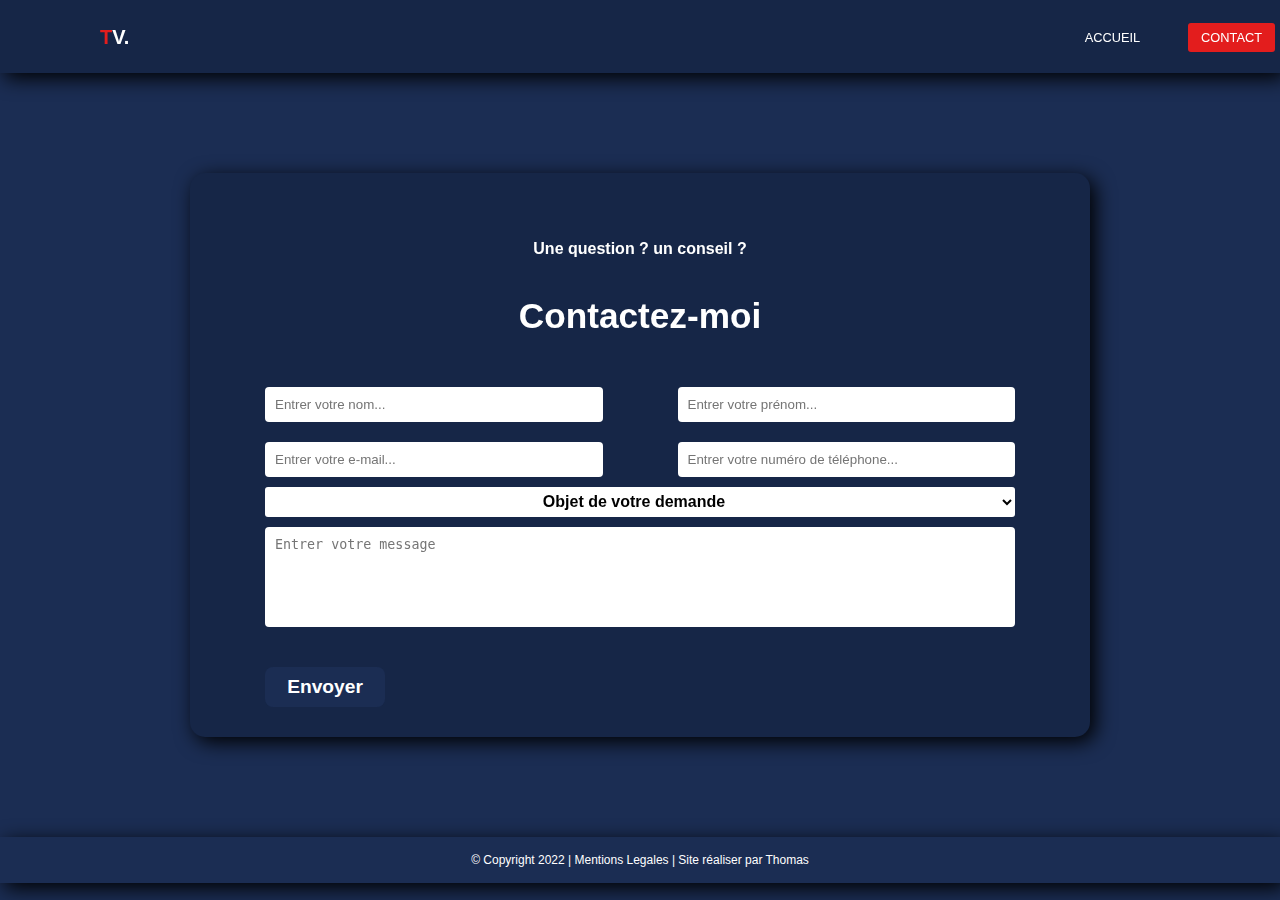
==== contact.html @ 23786d21 "mise a jour" ====
<!DOCTYPE html>
<html lang="en">
<head>
    <meta charset="UTF-8">
    <meta http-equiv="X-UA-Compatible" content="IE=edge">
    <meta name="viewport" content="width=device-width, initial-scale=1.0">
    <link rel="stylesheet" href="CSS/styles5.css">
    <title>Formulaire de Contact</title>
</head>
    
    <body>

        <header>

            <nav class="navbar">                  
                <div class="logo"><span>T</span>V. </div>
                    <ul>
                        <li><a class="accueil1" href="index.html">ACCUEIL</a></li>
                        <li><a class="active" href="contact.html">CONTACT</a></li>
                    </ul>
            </nav>
    
        </header>
    
        <section id="contact">

            <div class="container">

                <div class="title">
                    <h6>Une question ? un conseil ?</h6>
                    <h3>Contactez-moi</h3>
                </div>
    
                <form action="/message.html" method="post">
                    
                    <input type="text" name="NOM" placeholder="Entrer votre nom..." required="">
                    <input type="text" name="PRENOM" placeholder="Entrer votre prénom..." required="">
                    <input type="email" name="E-MAIL" placeholder="Entrer votre e-mail..." required="">
                    <input type="tel" name="NUMERO" placeholder="Entrer votre numéro de téléphone..." required="">
                    
                    <select class="menu">
                    <option value=""> Objet de votre demande </option>
                    <option value="lorem">Création d'un site web / mobile</option>
                    <option value="lorem1">Création d'une application mobile</option>
                    <option value="autre">Offre d'emploi</option>
                    <option value="autre">Demande de projet</option>
                    <option value="autre">Autre...</option>
                    </select>

                    <textarea name="message" placeholder="Entrer votre message"></textarea>
                    <button type="submit">Envoyer</button>
                
                </form>
            </div>
            
        </section>

        <section id="Hobbies">

            <footer>
                <div class="foot">
                    
                    © Copyright 2022 | <a class="mention"  href="mentions.html"> Mentions Legales </a> | Site réaliser par Thomas              
                </div>

            </footer>
        </section>     

    </body>
</html>
---- CSS/styles5.css ----
/*-----------------CORPS--------------------------------------------------------------------------------------------- */

body {
    
    background-color: #1B2D53;
    margin: 0;
    padding: 0;
    font-family: Montserrat, Arial, Helvetica, sans-serif;
    filter: drop-shadow(5px 5px 10px black);

}

/*-----------------HEADER--------------------------------------------------------------------------------------------- */

nav {

    width: 100%;
    display: flex;
    justify-content: space-between;
    align-items: center;
    background: #162647;
    height: 73px;
    font-size: 18px;
}

  
ul {
    
    display: flex;
    column-gap: 25px;
    color: white;
    font-size: 89%;
    
}

nav ul li{
    
    display: inline-block;
    line-height: 40px;
    margin: 0 5px;
}

nav ul li a{
   
    font-size: 80%;
    color: white;
    padding: 7px 13px;
    border-radius: 3px;
    text-transform: uppercase;
    text-decoration: none;

}

.active.active,.active:hover {
    
    background: #E31D1D;
    transition: .5s;

}

.accueil1:hover {
    
    background: #E31D1D;
    transition: .5s;

}

/*-----------------LOGO--------------------------------------------------------------------------------------------- */

.logo {
    
    color: white;
    font-size: 20px;
    line-height: 60px;
    padding: 0 100px;
    font-weight: bold;
}

.logo span {

    color: #E31D1D;

} 

/*-----------------MENU WHY ?--------------------------------------------------------------------------------------------- */

.menu {

    text-align: center;
    width: 100%;
    height: 30px;
    border-radius: 3px;
    border: none;
    background-color:#ffffff;
    color: black;
    font-weight: bold;
    font-size: 1em;
    cursor: pointer;
}

/*-----------------SECTION CONTACT--------------------------------------------------------------------------------------------- */


section#contact {

    padding: 100px 15px;

}


section#contact .container {

    max-width: 900px;
    margin: 0 auto;
    display: flex;
    flex-direction: column;
    justify-content: space-between;
    align-items: center;
    padding: 30px 10px;
    border-radius: 15px;
    box-sizing: border-box;
    background-color: #162647;
}  

section#contact .container .title {

    text-align: center;
    margin-bottom: 6px;
    color: white
}

section#contact .container .title h6 {

    font-size: 1em;
}

section#contact .container .title h3 {

    font-size: 2.2em;
}


section#contact .container form {

    display: flex;
    flex-wrap: wrap;
    justify-content: space-between;
    max-width: 750px;
}


section#contact .container form input {
    width: 45%;
}

section#contact .container form input:hover,
section#contact .container form textarea:hover {

    border-bottom: 3.5px solid #E31D1D;

}

section#contact .container form input,
section#contact .container form textarea {

    margin: 10px 0;
    padding: 10px;
    box-sizing: border-box;
    border: none;
    outline: none;
    border-bottom: 2px;
    transition: 0.2s;
    border-radius: 4px;

}

section#contact .container form textarea {

    width: 100%;
    height: 100px;
    resize: none;

}

section#contact .container form button {
    
    width: 120px;
    height: 40px;
    border-radius: 8px;
    border: none;
    background-color:#1B2D53;
    color: white;
    font-weight: bold;
    font-size: 1.2em;
    margin-top: 30px;
    outline: none;
    cursor: pointer;
    transition: .2s;
    
}

section#contact .container button:hover {

    transition: .5s;
    background-color: #E31D1D;
    transform: translateY(-5px);

}

/*-----------------FOOTER--------------------------------------------------------------------------------------------- */


.foot {

    color: white;
    padding: 1rem;
    background-color: #1B2D53;
    text-align: center;
    font-size: 12px;
    position:relative;

}

.mention {

    color: white;
    text-decoration: none;

}

/*-----------------RESPONSIVE--------------------------------------------------------------------------------------------- */


@media screen and ( max-width: 500px) {
    section#contact .container form {
    flex-direction: columns;
    width: 95%;    
}

section#contact .container form input {

    width: 100%;
    
    }

}
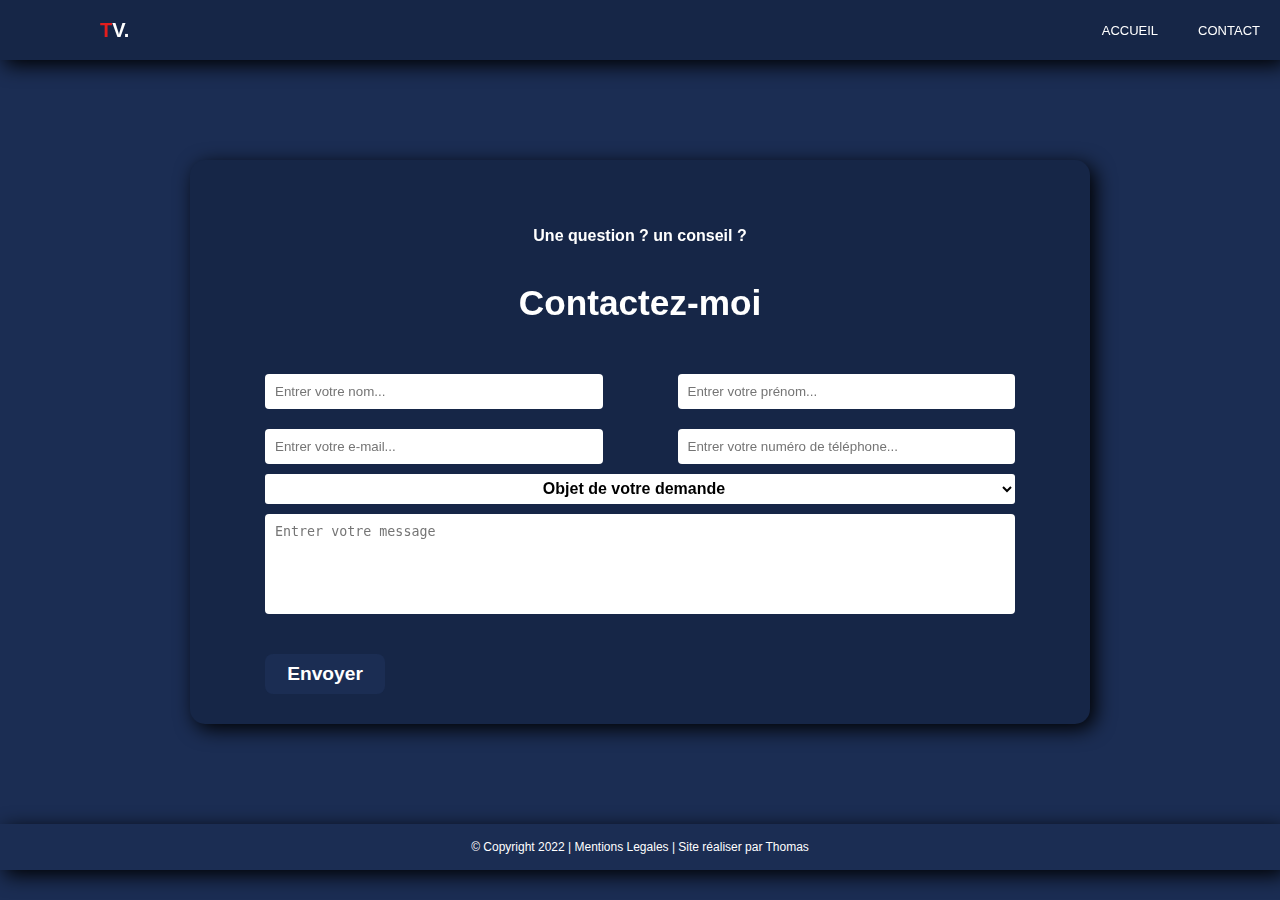
==== commit 19d7335e: "mise a jour" ====
--- a/contact.html
+++ b/contact.html
@@ -10,17 +10,20 @@
     
     <body>
 
-        <header>
+            <header>
 
-            <nav class="navbar">                  
-                <div class="logo"><span>T</span>V. </div>
-                    <ul>
-                        <li><a class="accueil1" href="index.html">ACCUEIL</a></li>
-                        <li><a class="active" href="contact.html">CONTACT</a></li>
+                <nav>
+                    <div class="navbar__logo">TV.</div>
+                    <div class="openMenu"><i class="fa fa-bars"></i></div>
+                    <ul class="mainMenu">
+                        <li><a class="red" href="index.html">ACCUEIL</a></li>
+                        <li><a class="red" href="contact.html">CONTACT</a></li>
+                        <div class="closeMenu"><i class="fa fa-times"></i></div>
                     </ul>
-            </nav>
+                </nav>
+        
+                </header>
     
-        </header>
     
         <section id="contact">
 
@@ -66,5 +69,7 @@
             </footer>
         </section>     
 
+        <script src="JS/index.js"></script>
+        
     </body>
 </html>--- a/CSS/styles5.css
+++ b/CSS/styles5.css
@@ -12,62 +12,40 @@
 
 /*-----------------HEADER--------------------------------------------------------------------------------------------- */
 
+
 nav {
-
-    width: 100%;
-    display: flex;
+    background: #162647;
+    display: flex;
+    align-items: center;
     justify-content: space-between;
-    align-items: center;
-    background: #162647;
-    height: 73px;
-    font-size: 18px;
-}
-
-  
-ul {
-    
-    display: flex;
-    column-gap: 25px;
-    color: white;
-    font-size: 89%;
-    
-}
-
-nav ul li{
-    
+}
+
+ nav .mainMenu {
+    display: flex;
+    list-style: none;
+    font-size: 0;
+}
+
+nav .mainMenu li a {
     display: inline-block;
-    line-height: 40px;
-    margin: 0 5px;
-}
-
-nav ul li a{
-   
-    font-size: 80%;
-    color: white;
-    padding: 7px 13px;
+    text-decoration: none;
+    text-transform: uppercase;
+    color: #ffffff;
+    font-size: 13px;
+    padding: 7px 20px;
+    transition: 0.2s ease;
+    
+  }
+
+nav .mainMenu li a:hover {
+    background: #E31D1D;
     border-radius: 3px;
-    text-transform: uppercase;
-    text-decoration: none;
-
-}
-
-.active.active,.active:hover {
-    
-    background: #E31D1D;
-    transition: .5s;
-
-}
-
-.accueil1:hover {
-    
-    background: #E31D1D;
-    transition: .5s;
 
 }
 
 /*-----------------LOGO--------------------------------------------------------------------------------------------- */
 
-.logo {
+.navbar__logo {
     
     color: white;
     font-size: 20px;
@@ -76,7 +54,7 @@
     font-weight: bold;
 }
 
-.logo span {
+.navbar__logo::first-letter {
 
     color: #E31D1D;
 
@@ -120,6 +98,7 @@
     border-radius: 15px;
     box-sizing: border-box;
     background-color: #162647;
+    
 }  
 
 section#contact .container .title {
@@ -146,17 +125,21 @@
     flex-wrap: wrap;
     justify-content: space-between;
     max-width: 750px;
+    
 }
 
 
 section#contact .container form input {
     width: 45%;
+    
 }
 
 section#contact .container form input:hover,
 section#contact .container form textarea:hover {
 
     border-bottom: 3.5px solid #E31D1D;
+    
+   
 
 }
 
@@ -169,7 +152,7 @@
     border: none;
     outline: none;
     border-bottom: 2px;
-    transition: 0.2s;
+    transition: 0.3s;
     border-radius: 4px;
 
 }
@@ -179,6 +162,7 @@
     width: 100%;
     height: 100px;
     resize: none;
+
 
 }
 
@@ -231,8 +215,10 @@
 /*-----------------RESPONSIVE--------------------------------------------------------------------------------------------- */
 
 
-@media screen and ( max-width: 500px) {
-    section#contact .container form {
+@media screen and ( max-width: 640px) {
+    
+    
+section#contact .container form {
     flex-direction: columns;
     width: 95%;    
 }
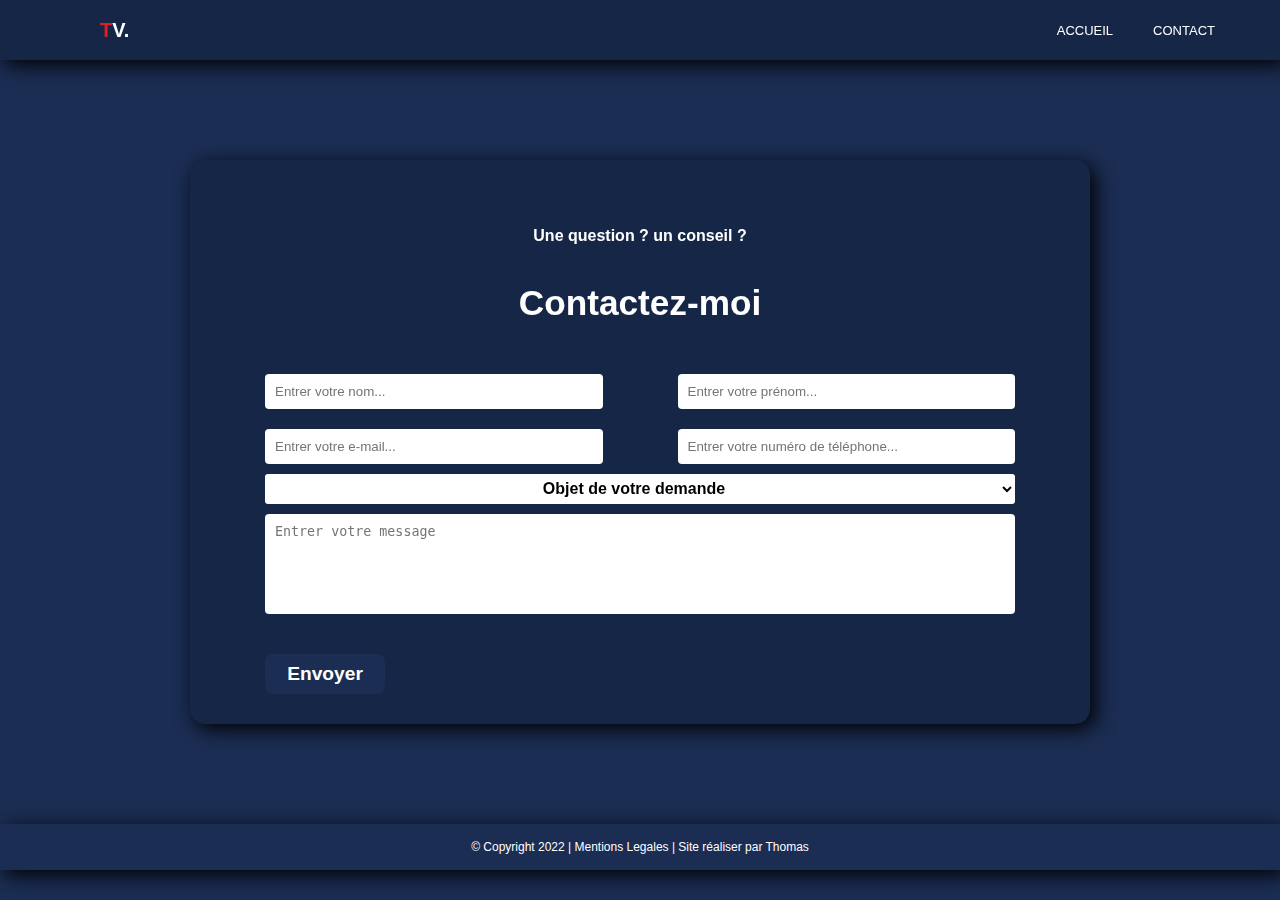
==== commit 8185eedf: "mise à jour" ====
--- a/contact.html
+++ b/contact.html
@@ -4,72 +4,56 @@
     <meta charset="UTF-8">
     <meta http-equiv="X-UA-Compatible" content="IE=edge">
     <meta name="viewport" content="width=device-width, initial-scale=1.0">
-    <link rel="stylesheet" href="CSS/styles5.css">
+    <link rel="stylesheet" href="CSS/contact.css">
     <title>Formulaire de Contact</title>
 </head>
-    
-    <body>
+<body>
 
-            <header>
-
-                <nav>
-                    <div class="navbar__logo">TV.</div>
-                    <div class="openMenu"><i class="fa fa-bars"></i></div>
-                    <ul class="mainMenu">
-                        <li><a class="red" href="index.html">ACCUEIL</a></li>
-                        <li><a class="red" href="contact.html">CONTACT</a></li>
-                        <div class="closeMenu"><i class="fa fa-times"></i></div>
-                    </ul>
-                </nav>
-        
-                </header>
+    <header>
+        <nav>
+            <div class="navbar__logo">TV.</div>
+            <div class="openMenu"><i class="fa fa-bars"></i></div>
+            <ul class="mainMenu">
+                <li><a class="red" href="index.html">ACCUEIL</a></li>
+                <li><a class="red" href="contact.html">CONTACT</a></li>
+                <div class="closeMenu"><i class="fa fa-times"></i></div>
+            </ul>
+        </nav>
+    </header>
     
     
-        <section id="contact">
+    <section id="contact">
 
-            <div class="container">
+        <div class="container">
+            <div class="title">
+                <h6>Une question ? un conseil ?</h6>
+                <h3>Contactez-moi</h3>
+            </div>
 
-                <div class="title">
-                    <h6>Une question ? un conseil ?</h6>
-                    <h3>Contactez-moi</h3>
-                </div>
+            <form action="/message.html" method="post">              
+                <input type="text" name="NOM" placeholder="Entrer votre nom..." required="">
+                <input type="text" name="PRENOM" placeholder="Entrer votre prénom..." required="">
+                <input type="email" name="E-MAIL" placeholder="Entrer votre e-mail..." required="">
+                <input type="tel" name="NUMERO" placeholder="Entrer votre numéro de téléphone..." required="">
+                
+                <select class="menu">
+                <option value=""> Objet de votre demande </option>
+                <option value="lorem">Création d'un site web / mobile</option>
+                <option value="lorem1">Création d'une application mobile</option>
+                <option value="autre">Offre d'emploi</option>
+                <option value="autre">Demande de projet</option>
+                <option value="autre">Autre...</option>
+                </select>
+
+                <textarea name="message" placeholder="Entrer votre message"></textarea>
+                <button type="submit">Envoyer</button>
+            </form>
+        </div>       
+    </section>
     
-                <form action="/message.html" method="post">
-                    
-                    <input type="text" name="NOM" placeholder="Entrer votre nom..." required="">
-                    <input type="text" name="PRENOM" placeholder="Entrer votre prénom..." required="">
-                    <input type="email" name="E-MAIL" placeholder="Entrer votre e-mail..." required="">
-                    <input type="tel" name="NUMERO" placeholder="Entrer votre numéro de téléphone..." required="">
-                    
-                    <select class="menu">
-                    <option value=""> Objet de votre demande </option>
-                    <option value="lorem">Création d'un site web / mobile</option>
-                    <option value="lorem1">Création d'une application mobile</option>
-                    <option value="autre">Offre d'emploi</option>
-                    <option value="autre">Demande de projet</option>
-                    <option value="autre">Autre...</option>
-                    </select>
-
-                    <textarea name="message" placeholder="Entrer votre message"></textarea>
-                    <button type="submit">Envoyer</button>
-                
-                </form>
-            </div>
-            
-        </section>
-
-        <section id="Hobbies">
-
-            <footer>
-                <div class="foot">
-                    
-                    © Copyright 2022 | <a class="mention"  href="mentions.html"> Mentions Legales </a> | Site réaliser par Thomas              
-                </div>
-
-            </footer>
-        </section>     
-
-        <script src="JS/index.js"></script>
+    <footer>
+        <div class="foot"> © Copyright 2022 | <a class="mention"  href="mentions.html"> Mentions Legales </a> | Site réaliser par Thomas</div>
+    </footer>
         
-    </body>
+</body>
 </html>--- a/CSS/contact.css
+++ b/CSS/contact.css
@@ -0,0 +1,183 @@
+/*-----------------CORPS--------------------------------------------------------------------------------------------- */
+
+body {  
+    background-color: #1B2D53;
+    margin: 0;
+    padding: 0;
+    font-family: Montserrat, Arial, Helvetica, sans-serif;
+    filter: drop-shadow(5px 5px 10px black);
+}
+/*-----------------HEADER--------------------------------------------------------------------------------------------- */
+
+nav {
+    background: #162647;
+    display: flex;
+    align-items: center;
+    justify-content: space-between;
+}
+
+ nav .mainMenu {
+    display: flex;
+    list-style: none;
+    font-size: 0;
+    margin-right: 5vh;
+}
+
+nav .mainMenu li a {
+    display: inline-block;
+    text-decoration: none;
+    text-transform: uppercase;
+    color: #ffffff;
+    font-size: 13px;
+    padding: 7px 20px;
+    transition: 0.2s ease;    
+}
+
+nav .mainMenu li a:hover {
+    background: #E31D1D;
+    border-radius: 3px;
+}
+/*-----------------LOGO--------------------------------------------------------------------------------------------- */
+
+.navbar__logo {    
+    color: white;
+    font-size: 20px;
+    line-height: 60px;
+    padding: 0 100px;
+    font-weight: bold;
+}
+
+.navbar__logo::first-letter {
+    color: #E31D1D;
+} 
+/*-----------------MENU WHY ?--------------------------------------------------------------------------------------------- */
+
+.menu {
+    text-align: center;
+    width: 100%;
+    height: 30px;
+    border-radius: 3px;
+    border: none;
+    background-color:#ffffff;
+    color: black;
+    font-weight: bold;
+    font-size: 1em;
+    cursor: pointer;
+}
+/*-----------------SECTION CONTACT--------------------------------------------------------------------------------------------- */
+
+section#contact {
+    padding: 100px 15px;
+}
+
+section#contact .container {
+    max-width: 900px;
+    margin: 0 auto;
+    display: flex;
+    flex-direction: column;
+    justify-content: space-between;
+    align-items: center;
+    padding: 30px 10px;
+    border-radius: 15px;
+    box-sizing: border-box;
+    background-color: #162647;
+}  
+
+section#contact .container .title {
+    text-align: center;
+    margin-bottom: 6px;
+    color: white
+}
+
+section#contact .container .title h6 {
+    font-size: 1em;
+}
+
+section#contact .container .title h3 {
+    font-size: 2.2em;
+}
+
+section#contact .container form {
+    display: flex;
+    flex-wrap: wrap;
+    justify-content: space-between;
+    max-width: 750px;
+}
+
+section#contact .container form input {
+    width: 45%;    
+}
+
+section#contact .container form input:hover,
+section#contact .container form textarea:hover {
+    border-bottom: 3.5px solid #E31D1D;
+}
+
+section#contact .container form input,
+section#contact .container form textarea {
+    margin: 10px 0;
+    padding: 10px;
+    box-sizing: border-box;
+    border: none;
+    outline: none;
+    border-bottom: 2px;
+    transition: 0.3s;
+    border-radius: 4px;
+}
+
+section#contact .container form textarea {
+    width: 100%;
+    height: 100px;
+    resize: none;
+}
+
+section#contact .container form button {
+    width: 120px;
+    height: 40px;
+    border-radius: 8px;
+    border: none;
+    background-color:#1B2D53;
+    color: white;
+    font-weight: bold;
+    font-size: 1.2em;
+    margin-top: 30px;
+    outline: none;
+    cursor: pointer;
+    transition: .2s;
+}
+
+section#contact .container button:hover {
+    transition: .5s;
+    background-color: #E31D1D;
+    transform: translateY(-5px);
+}
+/*-----------------FOOTER--------------------------------------------------------------------------------------------- */
+
+.foot {
+    color: white;
+    padding: 1rem;
+    background-color: #1B2D53;
+    text-align: center;
+    font-size: 12px;
+    position:relative;
+}
+
+.mention {
+    color: white;
+    text-decoration: none;
+}
+/*-----------------RESPONSIVE--------------------------------------------------------------------------------------------- */
+
+@media screen and ( max-width: 640px) {
+    
+    section#contact .container form {
+    flex-direction: columns;
+    width: 95%;    
+}
+
+    section#contact .container form input {
+    width: 100%;
+    
+    }
+
+}